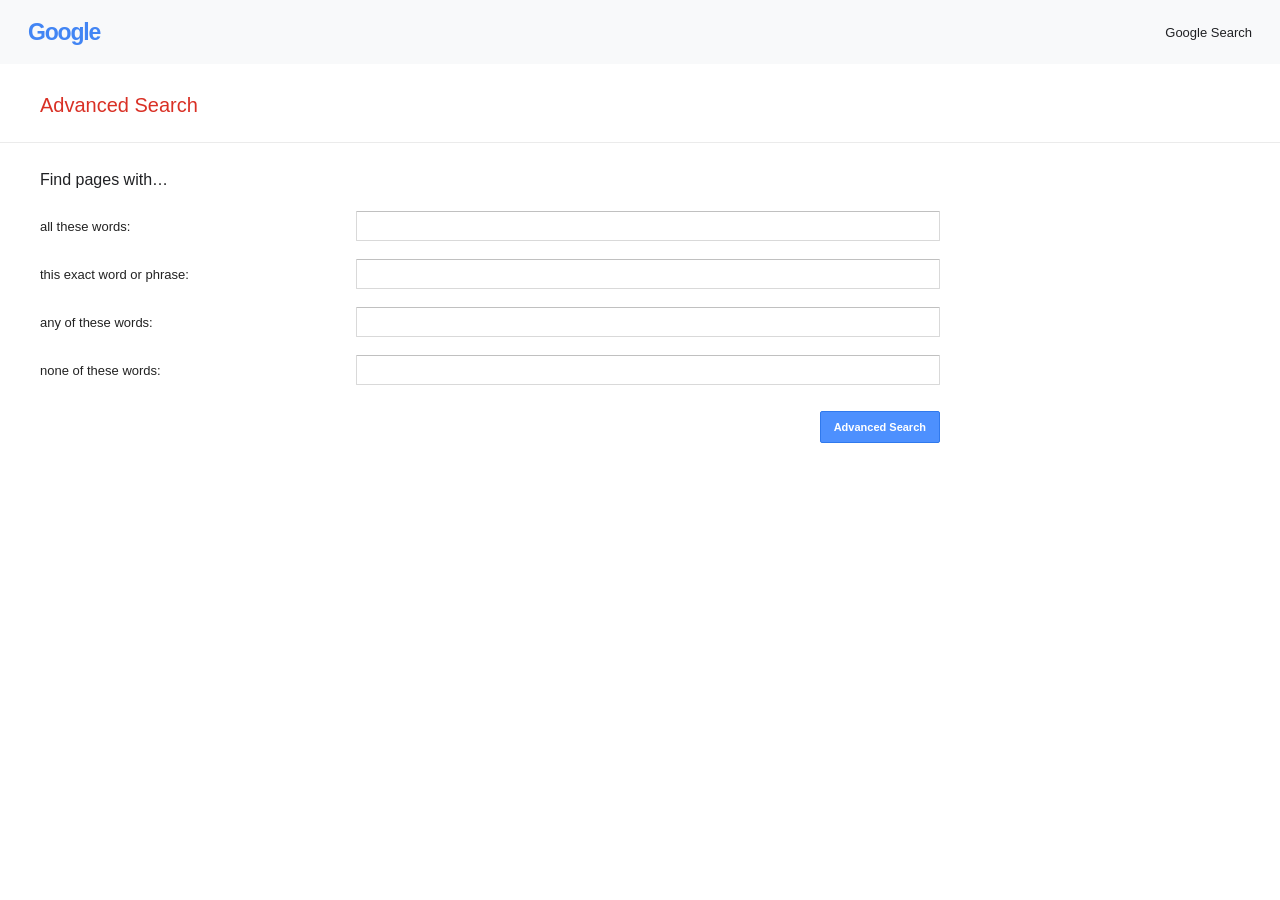
==== advanced.html @ d63d435e "Add files via upload" ====
<!DOCTYPE html>
<html lang="en">
<head>
  <meta charset="UTF-8">
  <meta name="viewport" content="width=device-width, initial-scale=1">
  <title>Google Advanced Search</title>
  <link rel="stylesheet" href="styles.css">
</head>
<body class="advanced-page">
  <header class="advanced-header">
    <a class="mini-wordmark" href="index.html" aria-label="Google Search">Google</a>
    <a class="back-link" href="index.html">Google Search</a>
  </header>
  <main class="advanced-main">
    <h1>Advanced Search</h1>
    <div class="section-rule"></div>
    <h2>Find pages with…</h2>
    <form action="https://www.google.com/search" method="get" class="advanced-form">
      <div class="advanced-row"><label for="all-words">all these words:</label><input id="all-words" type="text" name="as_q"></div>
      <div class="advanced-row"><label for="exact-phrase">this exact word or phrase:</label><input id="exact-phrase" type="text" name="as_epq"></div>
      <div class="advanced-row"><label for="any-words">any of these words:</label><input id="any-words" type="text" name="as_oq"></div>
      <div class="advanced-row"><label for="none-words">none of these words:</label><input id="none-words" type="text" name="as_eq"></div>
      <div class="advanced-submit-row"><button type="submit">Advanced Search</button></div>
    </form>
  </main>
</body>
</html>
---- styles.css ----
* { box-sizing: border-box; }
:root { color-scheme: light; font-family: Arial, Helvetica, sans-serif; color: #202124; background: #fff; }
body { margin: 0; min-height: 100vh; }
a { color: #202124; text-decoration: none; }
a:hover { text-decoration: underline; }
.top-nav { display: flex; justify-content: flex-end; align-items: center; gap: 22px; padding: 22px 28px; font-size: 13px; }
.home-main { display: flex; flex-direction: column; align-items: center; padding: clamp(70px, 17vh, 155px) 20px 40px; }
.wordmark { font-size: clamp(68px, 10vw, 92px); line-height: 1; font-weight: 500; letter-spacing: -5px; margin-bottom: 30px; user-select: none; white-space: nowrap; }
.blue { color: #4285f4; } .red { color: #ea4335; } .yellow { color: #fbbc05; } .green { color: #34a853; }
.image-label { display: inline-block; color: #4285f4; font-size: 16px; font-weight: 400; letter-spacing: 0; vertical-align: bottom; margin-left: 8px; }
.search-form { width: min(100%, 584px); }
.search-box { width: 100%; height: 46px; display: flex; align-items: center; border: 1px solid #dfe1e5; border-radius: 24px; padding: 0 15px; transition: box-shadow .15s ease, border-color .15s ease; }
.search-box:hover, .search-box:focus-within { border-color: transparent; box-shadow: 0 1px 6px rgba(32, 33, 36, .28); }
.search-icon { width: 20px; height: 20px; flex: 0 0 auto; fill: none; stroke: #9aa0a6; stroke-width: 1.8; stroke-linecap: round; }
.search-box input { flex: 1; min-width: 0; height: 100%; margin-left: 12px; border: 0; outline: 0; font-size: 16px; background: transparent; color: #202124; }
.search-actions { display: flex; justify-content: center; flex-wrap: wrap; gap: 12px; margin-top: 29px; }
.search-actions input, .search-actions button { min-height: 36px; padding: 0 16px; color: #3c4043; font-size: 14px; background: #f8f9fa; border: 1px solid #f8f9fa; border-radius: 4px; cursor: pointer; }
.search-actions input:hover, .search-actions button:hover { border-color: #dadce0; box-shadow: 0 1px 1px rgba(0, 0, 0, .1); }
.footer { position: fixed; bottom: 0; left: 0; right: 0; min-height: 48px; padding: 16px 28px; background: #f2f2f2; color: #70757a; font-size: 13px; }
.advanced-header { height: 64px; display: flex; align-items: center; justify-content: space-between; padding: 0 28px; background: #f8f9fa; }
.mini-wordmark { color: #4285f4; font-size: 23px; letter-spacing: -1.2px; font-weight: 600; }
.back-link { font-size: 13px; }
.advanced-main { padding: 30px 40px 60px; }
.advanced-main h1 { color: #d93025; font-size: 20px; font-weight: 400; margin: 0 0 25px; }
.section-rule { border-top: 1px solid #ebebeb; margin: 0 -40px 28px; }
.advanced-main h2 { font-size: 16px; font-weight: 500; margin: 0 0 22px; }
.advanced-form { max-width: 900px; }
.advanced-row { display: grid; grid-template-columns: minmax(220px, 1fr) minmax(250px, 2fr); align-items: center; gap: 24px; margin: 0 0 18px; }
.advanced-row label { font-size: 13px; color: #222; }
.advanced-row input { width: 100%; height: 30px; padding: 5px 8px; border: 1px solid #d9d9d9; border-top-color: #c0c0c0; border-radius: 1px; font-size: 13px; outline: none; }
.advanced-row input:focus { border: 1px solid #4285f4; box-shadow: inset 0 1px 2px rgba(0, 0, 0, .15); }
.advanced-submit-row { display: flex; justify-content: flex-end; margin-top: 26px; padding-left: calc(min(33.333%, 220px) + 24px); }
.advanced-submit-row button { background: #4d90fe; border: 1px solid #3079ed; border-radius: 2px; color: #fff; font-size: 11px; font-weight: 700; min-height: 32px; padding: 0 13px; cursor: pointer; }
.advanced-submit-row button:hover { background: #357ae8; border-color: #2f5bb7; }
.visually-hidden { position: absolute; width: 1px; height: 1px; padding: 0; margin: -1px; overflow: hidden; clip: rect(0, 0, 0, 0); white-space: nowrap; border: 0; }
@media (max-width: 600px) { .top-nav { padding: 18px; gap: 16px; } .home-main { padding-top: 100px; } .wordmark { letter-spacing: -4px; } .advanced-main { padding: 25px 20px 45px; } .section-rule { margin-left: -20px; margin-right: -20px; } .advanced-row { grid-template-columns: 1fr; gap: 7px; margin-bottom: 16px; } .advanced-submit-row { padding-left: 0; } .footer { padding-left: 18px; } }
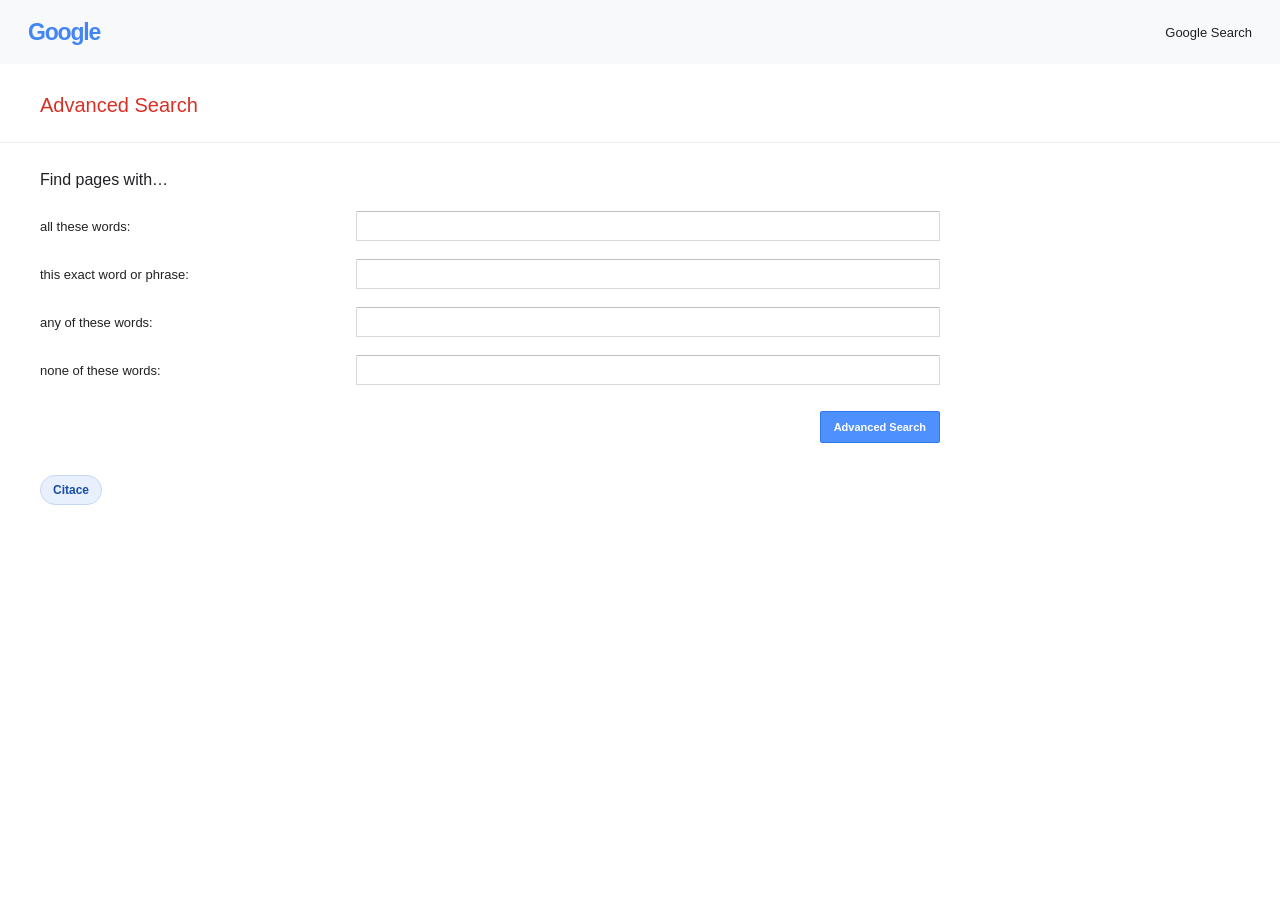
==== commit 0480c6b7: "Add citation links to advanced search, image search, and main pages; create new form elements page" ====
--- a/advanced.html
+++ b/advanced.html
@@ -22,6 +22,7 @@
       <div class="advanced-row"><label for="none-words">none of these words:</label><input id="none-words" type="text" name="as_eq"></div>
       <div class="advanced-submit-row"><button type="submit">Advanced Search</button></div>
     </form>
+    <p class="citation-note"><a class="citation-link" href="https://github.com/gregorfilip/googlesearch/blob/main/README.md">Citace</a></p>
   </main>
 </body>
 </html>
--- a/styles.css
+++ b/styles.css
@@ -1,36 +1,338 @@
-* { box-sizing: border-box; }
-:root { color-scheme: light; font-family: Arial, Helvetica, sans-serif; color: #202124; background: #fff; }
-body { margin: 0; min-height: 100vh; }
-a { color: #202124; text-decoration: none; }
-a:hover { text-decoration: underline; }
-.top-nav { display: flex; justify-content: flex-end; align-items: center; gap: 22px; padding: 22px 28px; font-size: 13px; }
-.home-main { display: flex; flex-direction: column; align-items: center; padding: clamp(70px, 17vh, 155px) 20px 40px; }
-.wordmark { font-size: clamp(68px, 10vw, 92px); line-height: 1; font-weight: 500; letter-spacing: -5px; margin-bottom: 30px; user-select: none; white-space: nowrap; }
-.blue { color: #4285f4; } .red { color: #ea4335; } .yellow { color: #fbbc05; } .green { color: #34a853; }
-.image-label { display: inline-block; color: #4285f4; font-size: 16px; font-weight: 400; letter-spacing: 0; vertical-align: bottom; margin-left: 8px; }
-.search-form { width: min(100%, 584px); }
-.search-box { width: 100%; height: 46px; display: flex; align-items: center; border: 1px solid #dfe1e5; border-radius: 24px; padding: 0 15px; transition: box-shadow .15s ease, border-color .15s ease; }
-.search-box:hover, .search-box:focus-within { border-color: transparent; box-shadow: 0 1px 6px rgba(32, 33, 36, .28); }
-.search-icon { width: 20px; height: 20px; flex: 0 0 auto; fill: none; stroke: #9aa0a6; stroke-width: 1.8; stroke-linecap: round; }
-.search-box input { flex: 1; min-width: 0; height: 100%; margin-left: 12px; border: 0; outline: 0; font-size: 16px; background: transparent; color: #202124; }
-.search-actions { display: flex; justify-content: center; flex-wrap: wrap; gap: 12px; margin-top: 29px; }
-.search-actions input, .search-actions button { min-height: 36px; padding: 0 16px; color: #3c4043; font-size: 14px; background: #f8f9fa; border: 1px solid #f8f9fa; border-radius: 4px; cursor: pointer; }
-.search-actions input:hover, .search-actions button:hover { border-color: #dadce0; box-shadow: 0 1px 1px rgba(0, 0, 0, .1); }
-.footer { position: fixed; bottom: 0; left: 0; right: 0; min-height: 48px; padding: 16px 28px; background: #f2f2f2; color: #70757a; font-size: 13px; }
-.advanced-header { height: 64px; display: flex; align-items: center; justify-content: space-between; padding: 0 28px; background: #f8f9fa; }
-.mini-wordmark { color: #4285f4; font-size: 23px; letter-spacing: -1.2px; font-weight: 600; }
-.back-link { font-size: 13px; }
-.advanced-main { padding: 30px 40px 60px; }
-.advanced-main h1 { color: #d93025; font-size: 20px; font-weight: 400; margin: 0 0 25px; }
-.section-rule { border-top: 1px solid #ebebeb; margin: 0 -40px 28px; }
-.advanced-main h2 { font-size: 16px; font-weight: 500; margin: 0 0 22px; }
-.advanced-form { max-width: 900px; }
-.advanced-row { display: grid; grid-template-columns: minmax(220px, 1fr) minmax(250px, 2fr); align-items: center; gap: 24px; margin: 0 0 18px; }
-.advanced-row label { font-size: 13px; color: #222; }
-.advanced-row input { width: 100%; height: 30px; padding: 5px 8px; border: 1px solid #d9d9d9; border-top-color: #c0c0c0; border-radius: 1px; font-size: 13px; outline: none; }
-.advanced-row input:focus { border: 1px solid #4285f4; box-shadow: inset 0 1px 2px rgba(0, 0, 0, .15); }
-.advanced-submit-row { display: flex; justify-content: flex-end; margin-top: 26px; padding-left: calc(min(33.333%, 220px) + 24px); }
-.advanced-submit-row button { background: #4d90fe; border: 1px solid #3079ed; border-radius: 2px; color: #fff; font-size: 11px; font-weight: 700; min-height: 32px; padding: 0 13px; cursor: pointer; }
-.advanced-submit-row button:hover { background: #357ae8; border-color: #2f5bb7; }
-.visually-hidden { position: absolute; width: 1px; height: 1px; padding: 0; margin: -1px; overflow: hidden; clip: rect(0, 0, 0, 0); white-space: nowrap; border: 0; }
-@media (max-width: 600px) { .top-nav { padding: 18px; gap: 16px; } .home-main { padding-top: 100px; } .wordmark { letter-spacing: -4px; } .advanced-main { padding: 25px 20px 45px; } .section-rule { margin-left: -20px; margin-right: -20px; } .advanced-row { grid-template-columns: 1fr; gap: 7px; margin-bottom: 16px; } .advanced-submit-row { padding-left: 0; } .footer { padding-left: 18px; } }
+* {
+    box-sizing: border-box;
+}
+
+:root {
+    color-scheme: light;
+    font-family: Arial, Helvetica, sans-serif;
+    color: #202124;
+    background: #fff;
+}
+
+body {
+    margin: 0;
+    min-height: 100vh;
+}
+
+a {
+    color: #202124;
+    text-decoration: none;
+}
+
+a:hover {
+    text-decoration: underline;
+}
+
+.top-nav {
+    display: flex;
+    justify-content: flex-end;
+    align-items: center;
+    gap: 22px;
+    padding: 22px 28px;
+    font-size: 13px;
+}
+
+.home-main {
+    display: flex;
+    flex-direction: column;
+    align-items: center;
+    padding: clamp(70px, 17vh, 155px) 20px 40px;
+}
+
+.wordmark {
+    font-size: clamp(68px, 10vw, 92px);
+    line-height: 1;
+    font-weight: 500;
+    letter-spacing: -5px;
+    margin-bottom: 30px;
+    user-select: none;
+    white-space: nowrap;
+}
+
+.blue {
+    color: #4285f4;
+}
+
+.red {
+    color: #ea4335;
+}
+
+.yellow {
+    color: #fbbc05;
+}
+
+.green {
+    color: #34a853;
+}
+
+.image-label {
+    display: inline-block;
+    color: #4285f4;
+    font-size: 16px;
+    font-weight: 400;
+    letter-spacing: 0;
+    vertical-align: bottom;
+    margin-left: 8px;
+}
+
+.search-form {
+    width: min(100%, 584px);
+}
+
+.search-box {
+    width: 100%;
+    height: 46px;
+    display: flex;
+    align-items: center;
+    border: 1px solid #dfe1e5;
+    border-radius: 24px;
+    padding: 0 15px;
+    transition: box-shadow .15s ease, border-color .15s ease;
+}
+
+.search-box:hover,
+.search-box:focus-within {
+    border-color: transparent;
+    box-shadow: 0 1px 6px rgba(32, 33, 36, .28);
+}
+
+.search-icon {
+    width: 20px;
+    height: 20px;
+    flex: 0 0 auto;
+    fill: none;
+    stroke: #9aa0a6;
+    stroke-width: 1.8;
+    stroke-linecap: round;
+}
+
+.search-box input {
+    flex: 1;
+    min-width: 0;
+    height: 100%;
+    margin-left: 12px;
+    border: 0;
+    outline: 0;
+    font-size: 16px;
+    background: transparent;
+    color: #202124;
+}
+
+.search-actions {
+    display: flex;
+    justify-content: center;
+    flex-wrap: wrap;
+    gap: 12px;
+    margin-top: 29px;
+}
+
+.search-actions input,
+.search-actions button {
+    min-height: 36px;
+    padding: 0 16px;
+    color: #3c4043;
+    font-size: 14px;
+    background: #f8f9fa;
+    border: 1px solid #f8f9fa;
+    border-radius: 4px;
+    cursor: pointer;
+}
+
+.search-actions input:hover,
+.search-actions button:hover {
+    border-color: #dadce0;
+    box-shadow: 0 1px 1px rgba(0, 0, 0, .1);
+}
+
+.footer {
+    position: fixed;
+    bottom: 0;
+    left: 0;
+    right: 0;
+    min-height: 48px;
+    padding: 16px 28px;
+    background: #f2f2f2;
+    color: #70757a;
+    font-size: 13px;
+}
+
+.footer {
+    display: flex;
+    align-items: center;
+    justify-content: space-between;
+}
+
+.citation-link {
+    display: inline-flex;
+    align-items: center;
+    gap: 6px;
+    padding: 7px 12px;
+    border: 1px solid #c5d7f7;
+    border-radius: 16px;
+    background: #e8f0fe;
+    color: #174ea6;
+    font-size: 12px;
+    font-weight: 600;
+    text-decoration: none;
+    transition: background-color .15s ease, box-shadow .15s ease;
+}
+
+.citation-link:hover,
+.citation-link:focus-visible {
+    background: #d2e3fc;
+    box-shadow: 0 1px 4px rgba(26, 115, 232, .25);
+    text-decoration: none;
+}
+
+.citation-note {
+    margin-top: 32px;
+}
+
+.advanced-header {
+    height: 64px;
+    display: flex;
+    align-items: center;
+    justify-content: space-between;
+    padding: 0 28px;
+    background: #f8f9fa;
+}
+
+.mini-wordmark {
+    color: #4285f4;
+    font-size: 23px;
+    letter-spacing: -1.2px;
+    font-weight: 600;
+}
+
+.back-link {
+    font-size: 13px;
+}
+
+.advanced-main {
+    padding: 30px 40px 60px;
+}
+
+.advanced-main h1 {
+    color: #d93025;
+    font-size: 20px;
+    font-weight: 400;
+    margin: 0 0 25px;
+}
+
+.section-rule {
+    border-top: 1px solid #ebebeb;
+    margin: 0 -40px 28px;
+}
+
+.advanced-main h2 {
+    font-size: 16px;
+    font-weight: 500;
+    margin: 0 0 22px;
+}
+
+.advanced-form {
+    max-width: 900px;
+}
+
+.advanced-row {
+    display: grid;
+    grid-template-columns: minmax(220px, 1fr) minmax(250px, 2fr);
+    align-items: center;
+    gap: 24px;
+    margin: 0 0 18px;
+}
+
+.advanced-row label {
+    font-size: 13px;
+    color: #222;
+}
+
+.advanced-row input {
+    width: 100%;
+    height: 30px;
+    padding: 5px 8px;
+    border: 1px solid #d9d9d9;
+    border-top-color: #c0c0c0;
+    border-radius: 1px;
+    font-size: 13px;
+    outline: none;
+}
+
+.advanced-row input:focus {
+    border: 1px solid #4285f4;
+    box-shadow: inset 0 1px 2px rgba(0, 0, 0, .15);
+}
+
+.advanced-submit-row {
+    display: flex;
+    justify-content: flex-end;
+    margin-top: 26px;
+    padding-left: calc(min(33.333%, 220px) + 24px);
+}
+
+.advanced-submit-row button {
+    background: #4d90fe;
+    border: 1px solid #3079ed;
+    border-radius: 2px;
+    color: #fff;
+    font-size: 11px;
+    font-weight: 700;
+    min-height: 32px;
+    padding: 0 13px;
+    cursor: pointer;
+}
+
+.advanced-submit-row button:hover {
+    background: #357ae8;
+    border-color: #2f5bb7;
+}
+
+.visually-hidden {
+    position: absolute;
+    width: 1px;
+    height: 1px;
+    padding: 0;
+    margin: -1px;
+    overflow: hidden;
+    clip: rect(0, 0, 0, 0);
+    white-space: nowrap;
+    border: 0;
+}
+
+@media (max-width: 600px) {
+    .top-nav {
+        padding: 18px;
+        gap: 16px;
+    }
+
+    .home-main {
+        padding-top: 100px;
+    }
+
+    .wordmark {
+        letter-spacing: -4px;
+    }
+
+    .advanced-main {
+        padding: 25px 20px 45px;
+    }
+
+    .section-rule {
+        margin-left: -20px;
+        margin-right: -20px;
+    }
+
+    .advanced-row {
+        grid-template-columns: 1fr;
+        gap: 7px;
+        margin-bottom: 16px;
+    }
+
+    .advanced-submit-row {
+        padding-left: 0;
+    }
+
+    .footer {
+        padding-left: 18px;
+    }
+}
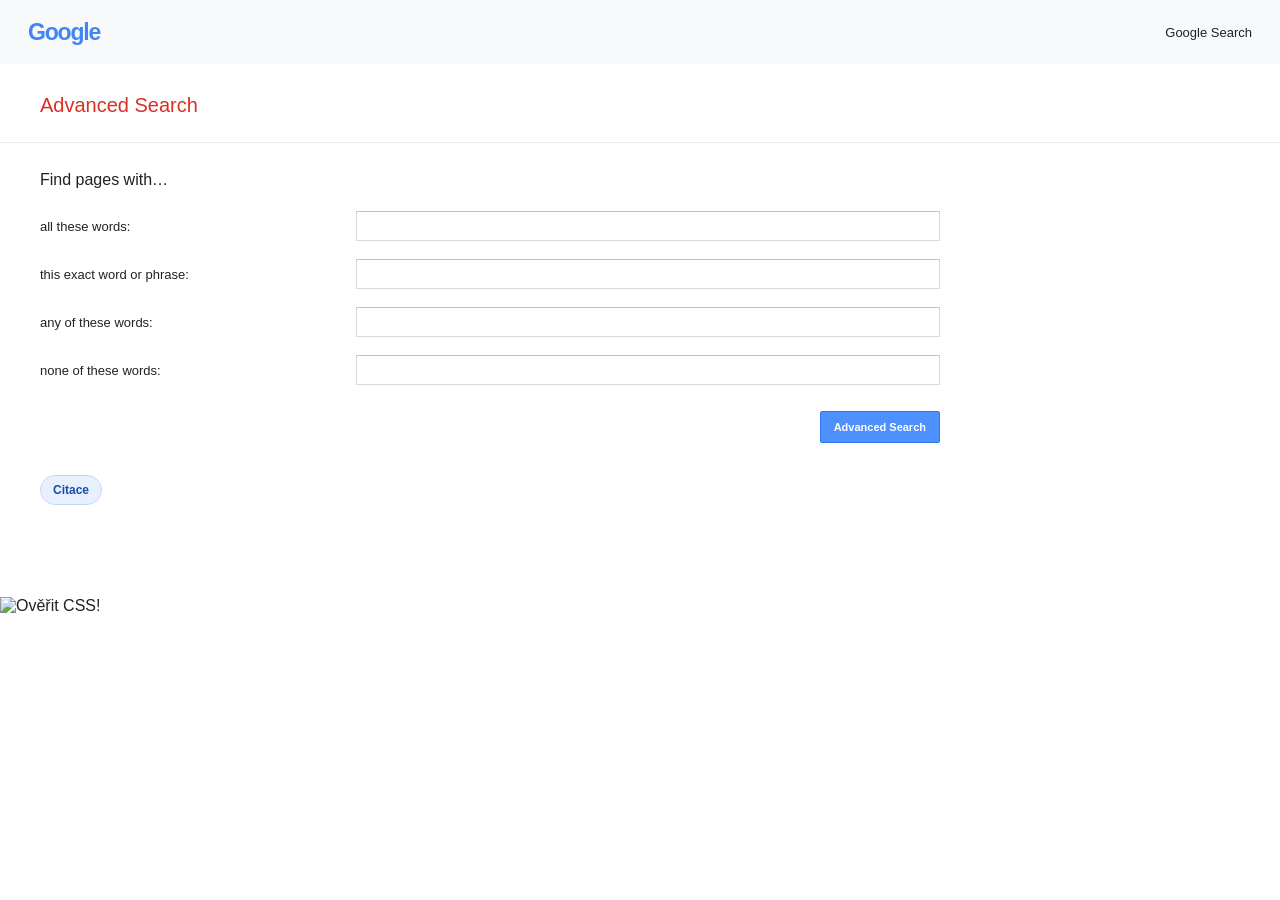
==== commit 13b30d83: "Add CSS validation links to footer in multiple HTML files" ====
--- a/advanced.html
+++ b/advanced.html
@@ -24,5 +24,6 @@
     </form>
     <p class="citation-note"><a class="citation-link" href="https://github.com/gregorfilip/googlesearch/blob/main/README.md">Citace</a></p>
   </main>
+  <p><a href="https://gregorfilip.github.io/googlesearch/"><img style="border:0;width:88px;height:31px" src="https://jigsaw.w3.org/css-validator/images/vcss-blue" alt="Ověřit CSS!" /></a></p>
 </body>
 </html>
--- a/styles.css
+++ b/styles.css
@@ -299,6 +299,253 @@
     border: 0;
 }
 
+.forms-page {
+    background: #f8f9fa;
+}
+
+.form-header {
+    min-height: 64px;
+    display: flex;
+    align-items: center;
+    justify-content: space-between;
+    gap: 20px;
+    padding: 0 28px;
+    background: #fff;
+    border-bottom: 1px solid #dadce0;
+    font-size: 13px;
+}
+
+.form-container {
+    width: min(100% - 40px, 900px);
+    margin: 40px auto 56px;
+}
+
+.form-container h1 {
+    margin: 0 0 10px;
+    color: #202124;
+    font-size: clamp(26px, 4vw, 34px);
+    font-weight: 400;
+}
+
+.intro {
+    margin: 0 0 28px;
+    color: #5f6368;
+    line-height: 1.6;
+}
+
+.demo-form {
+    display: grid;
+    gap: 20px;
+}
+
+.demo-form fieldset {
+    min-width: 0;
+    margin: 0;
+    padding: 24px;
+    border: 1px solid #dadce0;
+    border-radius: 12px;
+    background: #fff;
+}
+
+.demo-form legend {
+    padding: 0 8px;
+    color: #202124;
+    font-size: 18px;
+    font-weight: 600;
+}
+
+.form-grid {
+    display: grid;
+    grid-template-columns: repeat(2, minmax(0, 1fr));
+    gap: 20px;
+}
+
+.field {
+    display: grid;
+    gap: 8px;
+    margin-bottom: 20px;
+}
+
+.form-grid .field {
+    margin-bottom: 0;
+}
+
+.field label,
+.field-label {
+    color: #3c4043;
+    font-size: 14px;
+    font-weight: 600;
+}
+
+.field-label {
+    margin: 22px 0 12px;
+}
+
+.demo-form input:not([type="checkbox"]):not([type="radio"]):not([type="range"]):not([type="color"]):not([type="file"]),
+.demo-form select,
+.demo-form textarea {
+    width: 100%;
+    min-height: 42px;
+    padding: 10px 12px;
+    border: 1px solid #dadce0;
+    border-radius: 6px;
+    background: #fff;
+    color: #202124;
+    font: inherit;
+    font-size: 14px;
+}
+
+.demo-form textarea {
+    min-height: 120px;
+    resize: vertical;
+}
+
+.demo-form input::placeholder,
+.demo-form textarea::placeholder {
+    color: #80868b;
+}
+
+.demo-form input:focus,
+.demo-form select:focus,
+.demo-form textarea:focus {
+    border-color: #1a73e8;
+    outline: 2px solid rgba(26, 115, 232, .18);
+    outline-offset: 1px;
+}
+
+.demo-form input[type="color"] {
+    width: 56px;
+    height: 42px;
+    padding: 4px;
+    border: 1px solid #dadce0;
+    border-radius: 6px;
+    background: #fff;
+    cursor: pointer;
+}
+
+.demo-form input[type="checkbox"],
+.demo-form input[type="radio"] {
+    width: 16px;
+    height: 16px;
+    margin: 0;
+    accent-color: #1a73e8;
+}
+
+.choice-list {
+    display: flex;
+    flex-wrap: wrap;
+    gap: 12px 20px;
+}
+
+.choice-list label,
+.consent {
+    display: inline-flex;
+    align-items: center;
+    gap: 9px;
+    color: #3c4043;
+    font-size: 14px;
+    cursor: pointer;
+}
+
+.range-field {
+    max-width: 440px;
+    margin-top: 24px;
+}
+
+.demo-form input[type="range"] {
+    width: 100%;
+    accent-color: #1a73e8;
+}
+
+.range-labels {
+    display: flex;
+    justify-content: space-between;
+    color: #5f6368;
+    font-size: 12px;
+}
+
+.demo-form input[type="file"] {
+    width: 100%;
+    padding: 8px;
+    border: 1px solid #dadce0;
+    border-radius: 6px;
+    background: #fff;
+    color: #202124;
+    font: inherit;
+    font-size: 14px;
+    cursor: pointer;
+}
+
+.consent {
+    margin: 2px 0 22px;
+}
+
+.form-actions {
+    display: flex;
+    flex-wrap: wrap;
+    gap: 10px;
+}
+
+.form-actions button {
+    min-height: 40px;
+    padding: 0 18px;
+    border: 1px solid #dadce0;
+    border-radius: 6px;
+    background: #fff;
+    color: #3c4043;
+    font: inherit;
+    font-size: 14px;
+    font-weight: 600;
+    cursor: pointer;
+    transition: background-color .15s ease, box-shadow .15s ease;
+}
+
+.form-actions button:hover {
+    background: #f1f3f4;
+    box-shadow: 0 1px 3px rgba(60, 64, 67, .2);
+}
+
+.form-actions .primary-button {
+    border-color: #1a73e8;
+    background: #1a73e8;
+    color: #fff;
+}
+
+.form-actions .primary-button:hover {
+    border-color: #1765cc;
+    background: #1765cc;
+}
+
+.site-footer {
+    background: #f2f2f2;
+    color: #70757a;
+    font-size: 13px;
+}
+
+.footer-country {
+    padding: 16px 28px;
+    border-bottom: 1px solid #dadce0;
+}
+
+.footer-bottom {
+    display: flex;
+    flex-wrap: wrap;
+    justify-content: space-between;
+    gap: 16px;
+    padding: 14px 28px;
+}
+
+.footer-group {
+    display: flex;
+    flex-wrap: wrap;
+    align-items: center;
+    gap: 20px;
+}
+
+.site-footer a {
+    color: #70757a;
+}
+
 @media (max-width: 600px) {
     .top-nav {
         padding: 18px;
@@ -335,4 +582,28 @@
     .footer {
         padding-left: 18px;
     }
+
+    .form-header {
+        padding: 0 18px;
+    }
+
+    .form-container {
+        width: min(100% - 28px, 900px);
+        margin: 28px auto 40px;
+    }
+
+    .demo-form fieldset {
+        padding: 20px 16px;
+    }
+
+    .form-grid {
+        grid-template-columns: 1fr;
+        gap: 16px;
+    }
+
+    .footer-country,
+    .footer-bottom {
+        padding-right: 18px;
+        padding-left: 18px;
+    }
 }
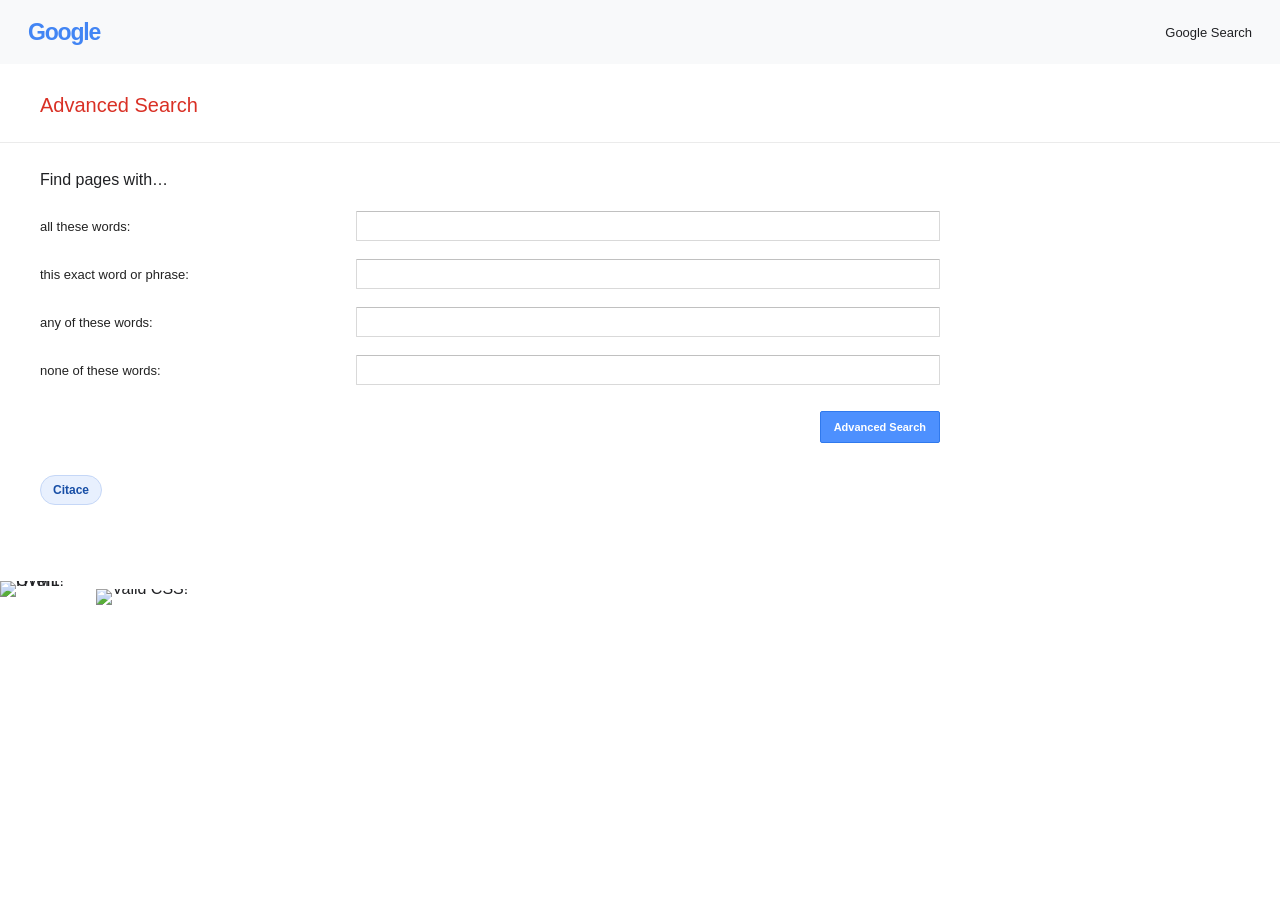
==== commit 3919e2eb: "Add validation badges to footer in multiple HTML files and update styles" ====
--- a/advanced.html
+++ b/advanced.html
@@ -24,6 +24,6 @@
     </form>
     <p class="citation-note"><a class="citation-link" href="https://github.com/gregorfilip/googlesearch/blob/main/README.md">Citace</a></p>
   </main>
-  <p><a href="https://gregorfilip.github.io/googlesearch/"><img style="border:0;width:88px;height:31px" src="https://jigsaw.w3.org/css-validator/images/vcss-blue" alt="Ověřit CSS!" /></a></p>
+  <div class="validation-badges"><a href="https://validator.w3.org/nu/?doc=https%3A%2F%2Fgregorfilip.github.io%2Fgooglesearch%2Fadvanced.html"><img src="https://www.w3.org/Icons/valid-html401" alt="Ověřit HTML!" style="border:0;width:88px;height:31px"></a><a href="https://jigsaw.w3.org/css-validator/validator?uri=https://gregorfilip.github.io/googlesearch/"><img src="https://jigsaw.w3.org/css-validator/images/vcss" alt="Valid CSS!"></a></div>
 </body>
 </html>
--- a/styles.css
+++ b/styles.css
@@ -546,6 +546,23 @@
     color: #70757a;
 }
 
+.validation-badges {
+    display: flex;
+    align-items: center;
+    gap: 8px;
+}
+
+.validation-badges a {
+    display: inline-flex;
+    align-items: center;
+    line-height: 0;
+}
+
+.validation-badges a:focus-visible {
+    outline: 2px solid #1a73e8;
+    outline-offset: 3px;
+}
+
 @media (max-width: 600px) {
     .top-nav {
         padding: 18px;
